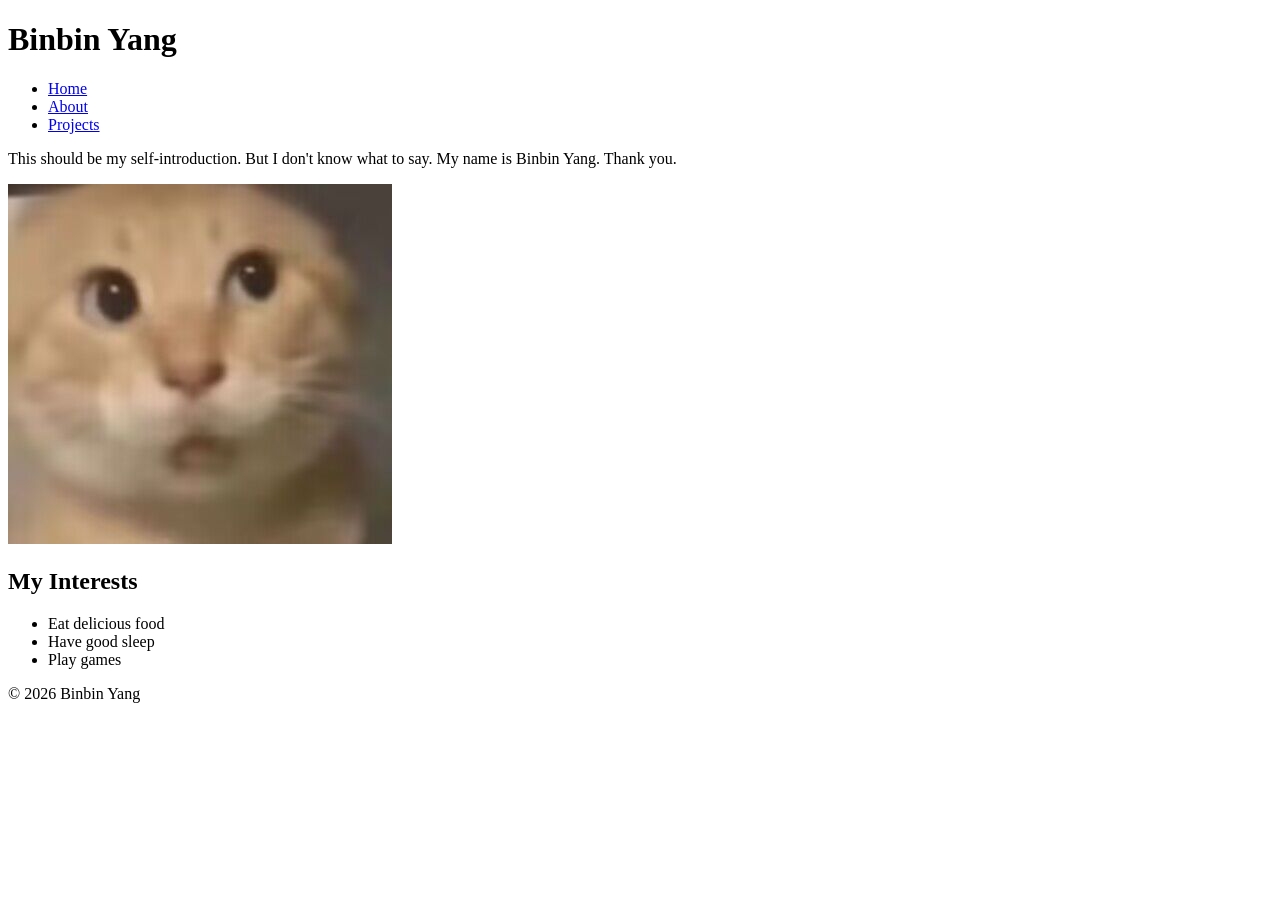
==== index.html @ 53afd06f "Added content to the home page" ====
<!DOCTYPE html>
<html lang="en">
<head>
  <meta charset="UTF-8">
  <meta name="viewport" content="width=device-width, initial-scale=1.0">
  <title>Home - Binbin Yang</title>
</head>

<body>

  <header>
    <h1>Binbin Yang</h1>

    <nav>
      <ul>
        <li><a href="index.html">Home</a></li>
        <li><a href="about.html">About</a></li>
        <li><a href="projects.html">Projects</a></li>
      </ul>
    </nav>
  </header>

  <main>
    <p>This should be my self-introduction. But I don't know what to say. My name is Binbin Yang. Thank you.</p>

<img src="images/cat1.jpg"
     alt="A cute cat, maybe.">

<h2>My Interests</h2>

<ul>
  <li>Eat delicious food</li>
  <li>Have good sleep</li>
  <li>Play games</li>
</ul>
  </main>

  <footer>
    <p>&copy; 2026 Binbin Yang</p>
  </footer>

</body>
</html>
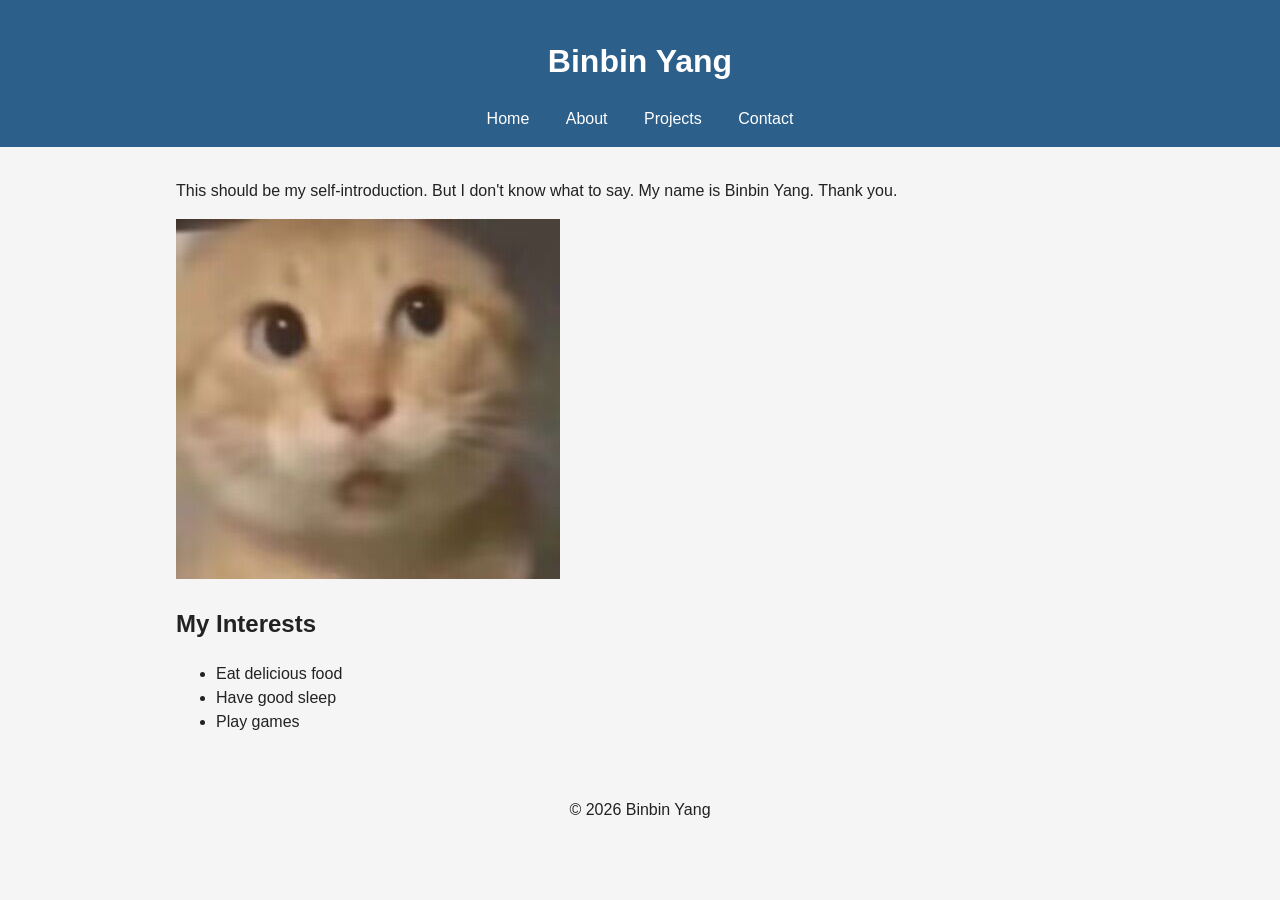
==== commit 1afd43cb: "Added css" ====
--- a/index.html
+++ b/index.html
@@ -4,6 +4,7 @@
   <meta charset="UTF-8">
   <meta name="viewport" content="width=device-width, initial-scale=1.0">
   <title>Home - Binbin Yang</title>
+  <link rel="stylesheet" href="css/styles.css">
 </head>
 
 <body>
@@ -16,6 +17,7 @@
         <li><a href="index.html">Home</a></li>
         <li><a href="about.html">About</a></li>
         <li><a href="projects.html">Projects</a></li>
+        <li><a href="contact.html">Contact</a></li>
       </ul>
     </nav>
   </header>
--- a/css/styles.css
+++ b/css/styles.css
@@ -0,0 +1,62 @@
+:root {
+  --primary-color: #2c5f8a;
+  --background-color: #f5f5f5;
+  --text-color: #222222;
+  --spacing: 1rem;
+}
+
+*, *::before, *::after {
+  box-sizing: border-box;
+}
+
+body {
+  background-color: var(--background-color);
+  color: var(--text-color);
+  font-family: Arial, Helvetica, sans-serif;
+  line-height: 1.5;
+  margin: 0;
+}
+header {
+  background-color: var(--primary-color);
+  color: white;
+  padding: var(--spacing);
+  text-align: center;
+}
+
+nav ul {
+  list-style: none;
+  padding: 0;
+  margin: var(--spacing) 0 0;
+}
+
+nav li {
+  display: inline-block;
+  margin: 0 0.5rem;
+}
+
+nav a {
+  color: white;
+  text-decoration: none;
+  padding: 0.5rem;
+}
+
+nav a:hover {
+  text-decoration: underline;
+}
+
+nav a:focus {
+  outline: 0.2rem solid white;
+  outline-offset: 0.2rem;
+}
+main {
+  max-width: 60rem;
+  margin: 0 auto;
+  padding: var(--spacing);
+}
+footer {
+  max-width: 60rem;
+  margin: 0 auto;
+  padding: var(--spacing);
+  color: var(--text-color);
+  text-align: center;
+}
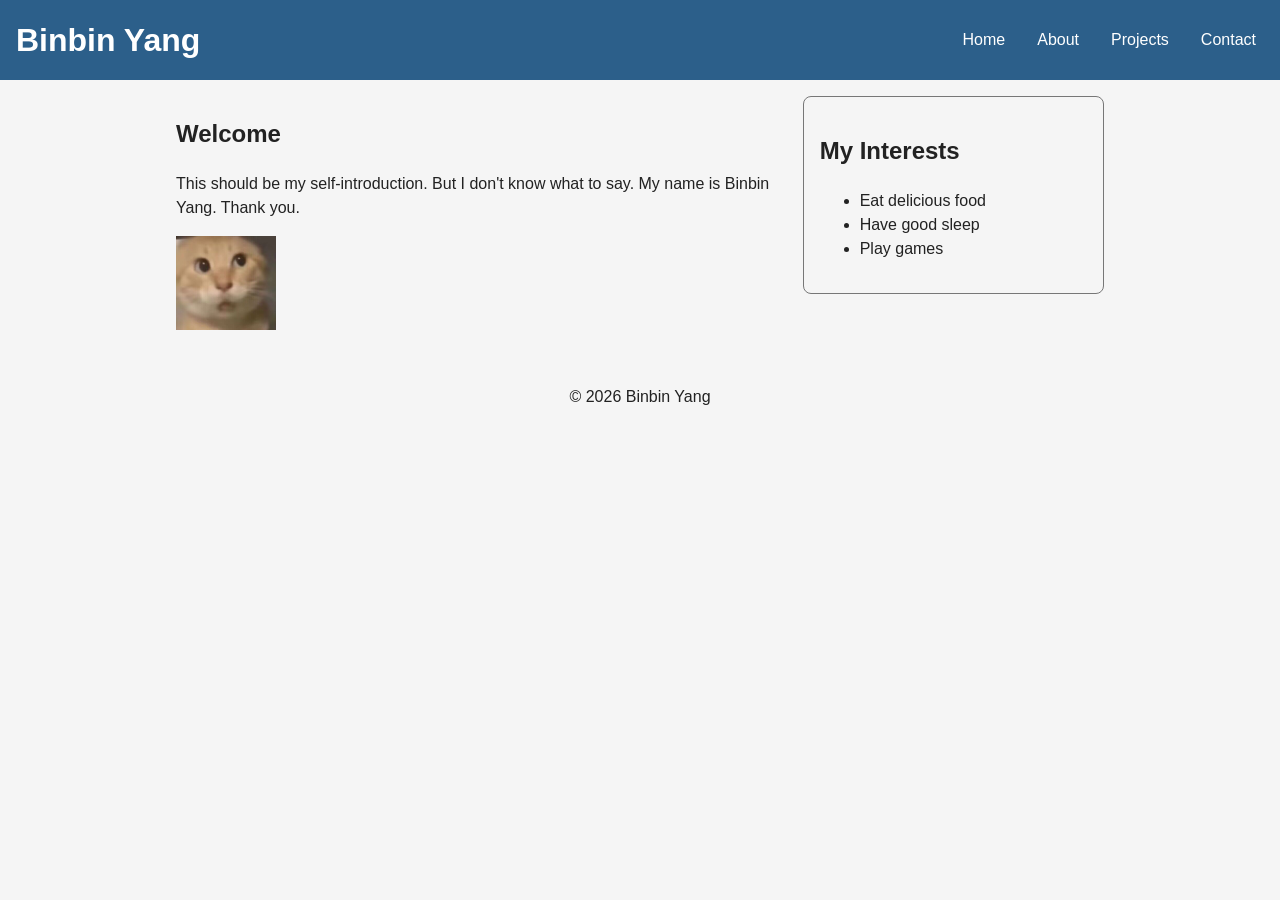
==== commit ed349bcd: "Update the layout of home page" ====
--- a/index.html
+++ b/index.html
@@ -22,20 +22,36 @@
     </nav>
   </header>
 
-  <main>
-    <p>This should be my self-introduction. But I don't know what to say. My name is Binbin Yang. Thank you.</p>
+<main>
+  <div class="home-layout">
 
-<img src="images/cat1.jpg"
-     alt="A cute cat, maybe.">
+    <section>
+      <h2>Welcome</h2>
 
-<h2>My Interests</h2>
+      <p>
+        This should be my self-introduction.
+        But I don't know what to say.
+        My name is Binbin Yang. Thank you.
+      </p>
 
-<ul>
-  <li>Eat delicious food</li>
-  <li>Have good sleep</li>
-  <li>Play games</li>
-</ul>
-  </main>
+      <img src="images/cat1.jpg"
+           alt="A cute cat"
+           width="100"
+           height="100">
+    </section>
+
+    <aside>
+      <h2>My Interests</h2>
+
+      <ul>
+        <li>Eat delicious food</li>
+        <li>Have good sleep</li>
+        <li>Play games</li>
+      </ul>
+    </aside>
+
+  </div>
+</main>
 
   <footer>
     <p>&copy; 2026 Binbin Yang</p>
--- a/css/styles.css
+++ b/css/styles.css
@@ -23,16 +23,82 @@
   text-align: center;
 }
 
+
 nav ul {
+  display: flex;
+  flex-direction: column;
+  align-items: center;
+  gap: 1rem;
   list-style: none;
   padding: 0;
-  margin: var(--spacing) 0 0;
+  margin: 1rem 0 0;
 }
 
 nav li {
-  display: inline-block;
-  margin: 0 0.5rem;
-}
+  margin: 0;
+}
+
+.cards {
+  display: grid;
+  grid-template-columns: 1fr;
+  gap: 1rem;
+}
+
+.cards article {
+  border: 0.1rem solid #777777;
+  border-radius: 0.5rem;
+  padding: 1rem;
+}
+
+.home-layout {
+  display: grid;
+  grid-template-columns: 1fr;
+  gap: 1.5rem;
+}
+
+.home-layout aside {
+  border: 0.1rem solid #777777;
+  border-radius: 0.5rem;
+  padding: 1rem;
+}
+
+@media (min-width: 38rem) {
+  nav ul {
+    flex-direction: row;
+    justify-content: center;
+    margin: 0;
+  }
+
+  header {
+    display: flex;
+    justify-content: space-between;
+    align-items: center;
+    text-align: left;
+  }
+
+  header h1 {
+    margin: 0;
+  }
+
+  .cards {
+    grid-template-columns: repeat(2, 1fr);
+  }
+}
+
+@media (min-width: 58rem) {
+  .cards {
+    grid-template-columns: repeat(3, 1fr);
+  }
+
+  .home-layout {
+    grid-template-columns: 2fr 1fr;
+  }
+
+  .home-layout aside {
+    align-self: start;
+  }
+}
+
 
 nav a {
   color: white;
@@ -59,4 +125,110 @@
   padding: var(--spacing);
   color: var(--text-color);
   text-align: center;
-}+}
+form {
+  max-width: 35rem;
+}
+
+form > label {
+  display: block;
+  margin-top: var(--spacing);
+  margin-bottom: 0.25rem;
+}
+
+input[type="text"],
+input[type="email"],
+select,
+textarea {
+  display: block;
+  width: 100%;
+  padding: 0.5rem;
+  border: 0.1rem solid #777777;
+  border-radius: 0.25rem;
+  font: inherit;
+}
+
+textarea {
+  min-height: 8rem;
+  resize: vertical;
+}
+fieldset {
+  margin-top: var(--spacing);
+  padding: var(--spacing);
+  border: 0.1rem solid #777777;
+  border-radius: 0.25rem;
+}
+
+legend {
+  font-weight: bold;
+}
+
+input[type="radio"],
+input[type="checkbox"] {
+  margin-right: 0.25rem;
+}
+
+button {
+  margin-top: var(--spacing);
+  padding: 0.6rem 1rem;
+  background-color: var(--primary-color);
+  color: white;
+  border: none;
+  border-radius: 0.25rem;
+  font: inherit;
+  cursor: pointer;
+}
+
+button:hover {
+  text-decoration: underline;
+}
+
+input:focus,
+select:focus,
+textarea:focus,
+button:focus {
+  outline: 0.2rem solid var(--primary-color);
+  outline-offset: 0.15rem;
+}
+.level-table {
+  width: 100%;
+  border-collapse: collapse;
+  margin-top: var(--spacing);
+}
+
+.level-table caption {
+  font-weight: bold;
+  margin-bottom: 0.5rem;
+}
+
+.level-table th,
+.level-table td {
+  border: 0.1rem solid #777777;
+  padding: 0.75rem;
+  text-align: left;
+}
+
+.level-table thead {
+  background-color: var(--primary-color);
+  color: white;
+}
+.level-table tbody {
+  background-color: var(--background-color);
+}
+h1 {
+  font-size: 2rem;
+}
+
+h2 {
+  font-size: 1.5rem;
+  color: var(--text-color);
+}
+
+h3 {
+  font-size: 1.25rem;
+  color: var(--text-color);
+}
+img {
+  max-width: 100%;
+  height: auto;
+}
